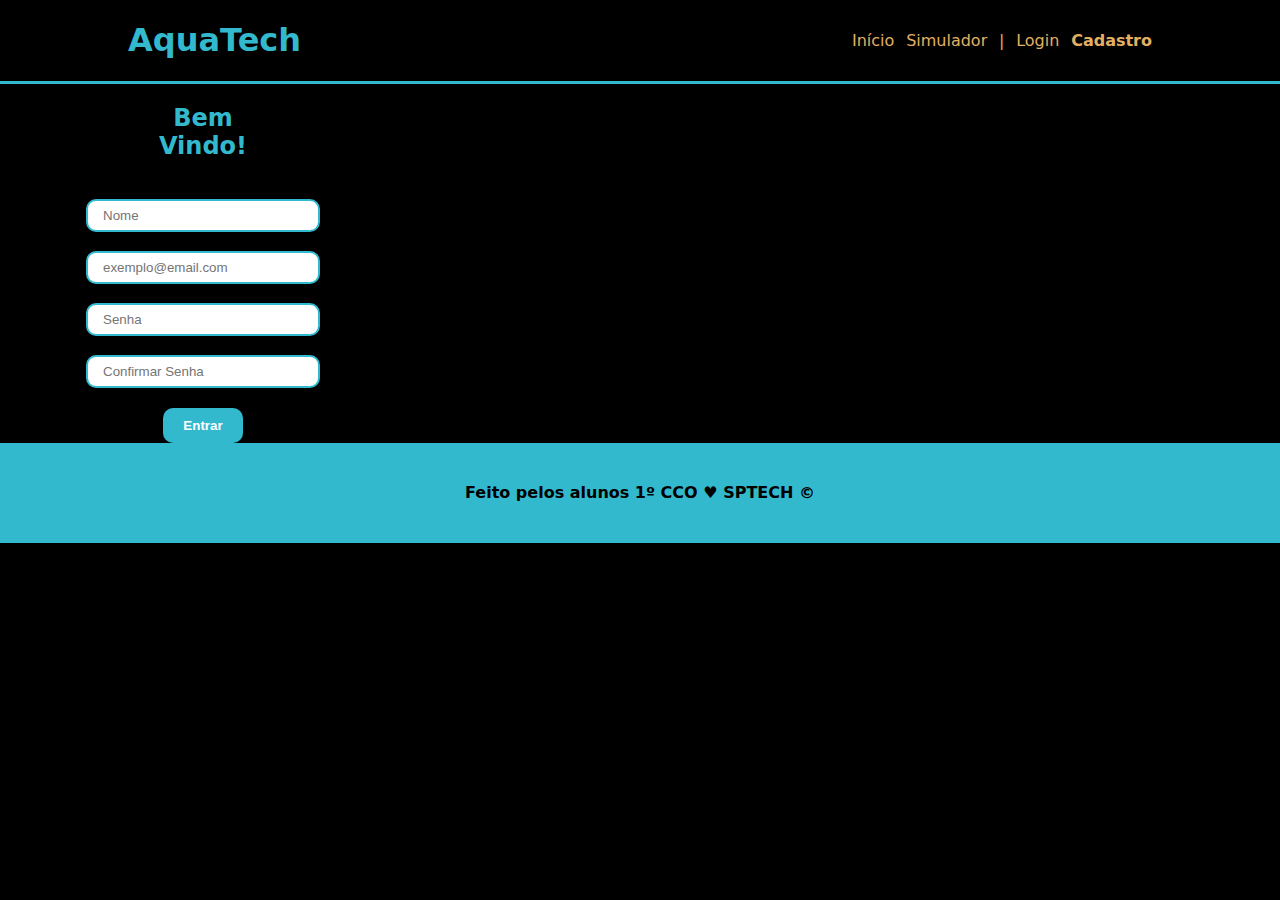
==== AquaTech/cadastro.html @ f8417942 "Atualização Aquatech | Tela de Cadastro" ====
<!DOCTYPE html>
<html lang="pt-br">

<head>
    <meta charset="UTF-8">
    <meta name="viewport" content="width=device-width, initial-scale=1.0">
    <title>AquaTech | Login</title>
    <link rel="stylesheet" href="style.css">
    <link rel="icon" type="image/x-icon" href="imagens/favicon2.ico">
</head>

<body>
    <div class="header">
        <div class="container">
            <h1 class="titulo">AquaTech</h1>
            <ul class="navbar">
                <li><a href="index.html">Início</a></li>
                <li>Simulador</li>
                <li>|</li>
                <li><a href="login.html">Login</a></li>
                <li class="agora">Cadastro</li>
            </ul>
        </div>
    </div>

    <div class="cadastro">
        <div class="container">
            <div class="card">
                <h2>Bem Vindo!</h2>

                <div class="formulario">
                    <div class="campo">
                        <label>Nome</label>
                        <input type="text" placeholder="Nome ">
                    </div>

                    <div class="campo">
                        <label>E-mail</label>
                        <input type="text" placeholder="exemplo@email.com">
                    </div>

                    <div class="campo">
                        <label>Senha</label>
                        <input type="password" placeholder="Senha">
                    </div>

                    <div class="campo">
                        <label>Confirmar Senha</label>
                        <input type="password" placeholder="Confirmar Senha">
                    </div>

                    <button>Entrar</button>
                </div>
            </div>
        </div>
    </div>

    <div class="footer">
        <div class="container">
            <p>Feito pelos alunos 1º CCO &hearts; SPTECH &copy;</p>
        </div>
    </div>
</body>

</html>
---- AquaTech/style.css ----
body {
    margin: 0;
    padding: 0;
    font-family: system-ui, -apple-system, BlinkMacSystemFont, 'Segoe UI', Roboto, Oxygen, Ubuntu, Cantarell, 'Open Sans', 'Helvetica Neue', sans-serif;
    background-color: black;
}

.header {
    border-bottom: 3px solid #32b9cd;
}

.container {
    display: flex;
    width: 80%;
    margin: auto;
}

.titulo {
    color: #32b9cd;
}

.navbar {
    display: flex;
    flex-direction: row;
    list-style: none;
    width: 300px;
    justify-content: space-between;
    color: #e3b062;
    align-items: center;
}

.header .container {
    justify-content: space-between;
}

.header a {
    text-decoration: none;
    color: #e3b062;
}

.agora {
    font-weight: 800;
}

.banner {
    padding: 40px 0;
    color: white;
    height: 400px;
    background-image: url("imagens/bg-jelly-fish-para_outras_pags.png");
}

.banner .container {
    justify-content: center;
    align-items: center;
    height: 100%;
}

.banner .container p {
    font-size: 36px;
    width: 25%;
    font-family: Arial, Helvetica, sans-serif;
}

.banner .container p span {
    font-weight: bold;
}

.social {
    background-color: white;
    padding: 40px;
}

.social .container {
    justify-content: space-between;
}

.card {
    width: 150px;
    text-align: center;
}

.card img {
    width: 100%;
}

.card h4 {
    font-size: 24px;
}

.footer {
    height: 100px;
    background-color: #32b9cd;
}

.footer .container {
    height: 100px;
    justify-content: center;
    align-items: center;
}

.footer .container p {
    font-weight: bold;
}

.login .container{
    background-image: url(imagens/bg-jelly-fish-para_outras_pags.png);
    background-size: cover;
    justify-content: center;
    align-items: center;
    height: 75vh;
}

.login .card {
    background-color: #fff;
    border-radius: 10px;
    flex-direction: column;
    height: 300px;
    width: 300px;
    border: 2px solid #32b9cd;
}

.card h2 {
    color: #32b9cd;
}

.formulario button {
    margin-top: 20px;
    padding: 10px 20px;
    border-radius: 10px;
    border: none;
    background-color: #32b9cd;
    color: #fff;
    font-weight: bold;
}

.campo {
    display: flex;
    flex-direction: column;
    align-items: center;
}

.campo input {
    width: 200px;
    padding: 7px 15px;
    border: 2px solid #32b9cd ;
    border-radius: 10px;
}
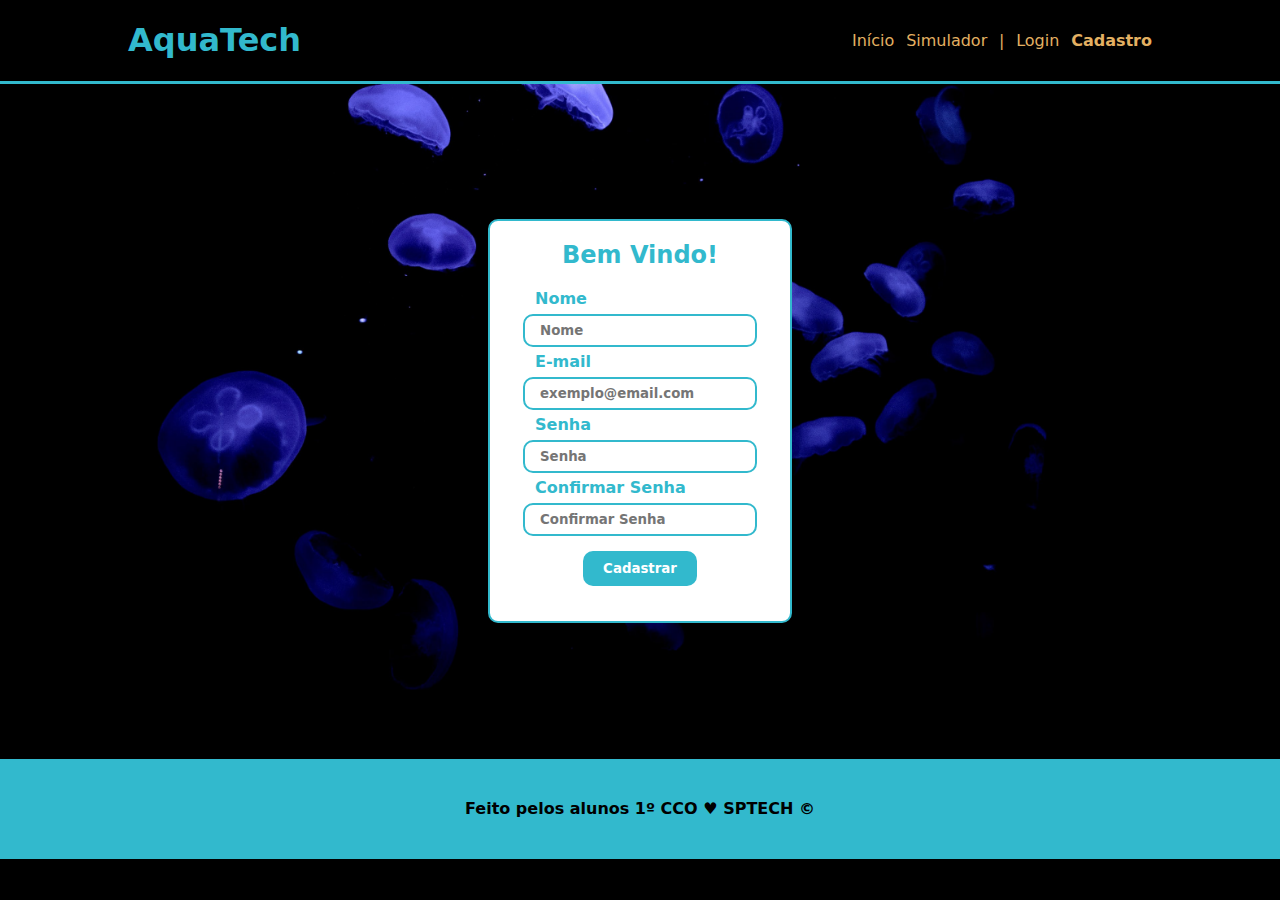
==== commit 465d4cf7: "Atualização Aquatech | Tela de Cadastro" ====
--- a/AquaTech/cadastro.html
+++ b/AquaTech/cadastro.html
@@ -49,7 +49,7 @@
                         <input type="password" placeholder="Confirmar Senha">
                     </div>
 
-                    <button>Entrar</button>
+                    <button>Cadastrar</button>
                 </div>
             </div>
         </div>
--- a/AquaTech/style.css
+++ b/AquaTech/style.css
@@ -1,8 +1,15 @@
+* {
+    font-family: system-ui, -apple-system, BlinkMacSystemFont, 'Segoe UI', Roboto, Oxygen, Ubuntu, Cantarell, 'Open Sans', 'Helvetica Neue', sans-serif;
+}
+
 body {
     margin: 0;
     padding: 0;
-    font-family: system-ui, -apple-system, BlinkMacSystemFont, 'Segoe UI', Roboto, Oxygen, Ubuntu, Cantarell, 'Open Sans', 'Helvetica Neue', sans-serif;
     background-color: black;
+}
+
+body:hover {
+    cursor: default;
 }
 
 .header {
@@ -55,10 +62,13 @@
     height: 100%;
 }
 
+* {
+    font-family: system-ui, -apple-system, BlinkMacSystemFont, 'Segoe UI', Roboto, Oxygen, Ubuntu, Cantarell, 'Open Sans', 'Helvetica Neue', sans-serif;
+}
+
 .banner .container p {
     font-size: 36px;
     width: 25%;
-    font-family: Arial, Helvetica, sans-serif;
 }
 
 .banner .container p span {
@@ -102,7 +112,7 @@
     font-weight: bold;
 }
 
-.login .container{
+.login .container, .cadastro .container{
     background-image: url(imagens/bg-jelly-fish-para_outras_pags.png);
     background-size: cover;
     justify-content: center;
@@ -110,7 +120,7 @@
     height: 75vh;
 }
 
-.login .card {
+.login .card, .cadastro .card {
     background-color: #fff;
     border-radius: 10px;
     flex-direction: column;
@@ -119,12 +129,21 @@
     border: 2px solid #32b9cd;
 }
 
+.login .card {
+    height: 270px;
+}
+
+.cadastro .card {
+    height: 400px;
+}
+
+
 .card h2 {
     color: #32b9cd;
 }
 
 .formulario button {
-    margin-top: 20px;
+    margin-top: 10px;
     padding: 10px 20px;
     border-radius: 10px;
     border: none;
@@ -133,10 +152,22 @@
     font-weight: bold;
 }
 
+.formulario button:hover {
+    background-color: #1d626d;
+    cursor: pointer;
+}
+
 .campo {
     display: flex;
     flex-direction: column;
     align-items: center;
+}
+
+.campo label {
+    align-self: flex-start;
+    font-weight: bold;
+    color: #32b9cd;
+    margin: 0 0 2% 15%;
 }
 
 .campo input {
@@ -144,4 +175,9 @@
     padding: 7px 15px;
     border: 2px solid #32b9cd ;
     border-radius: 10px;
+    margin-bottom: 5px;
+}
+
+.campo input::placeholder {
+    font-weight: bold;
 }